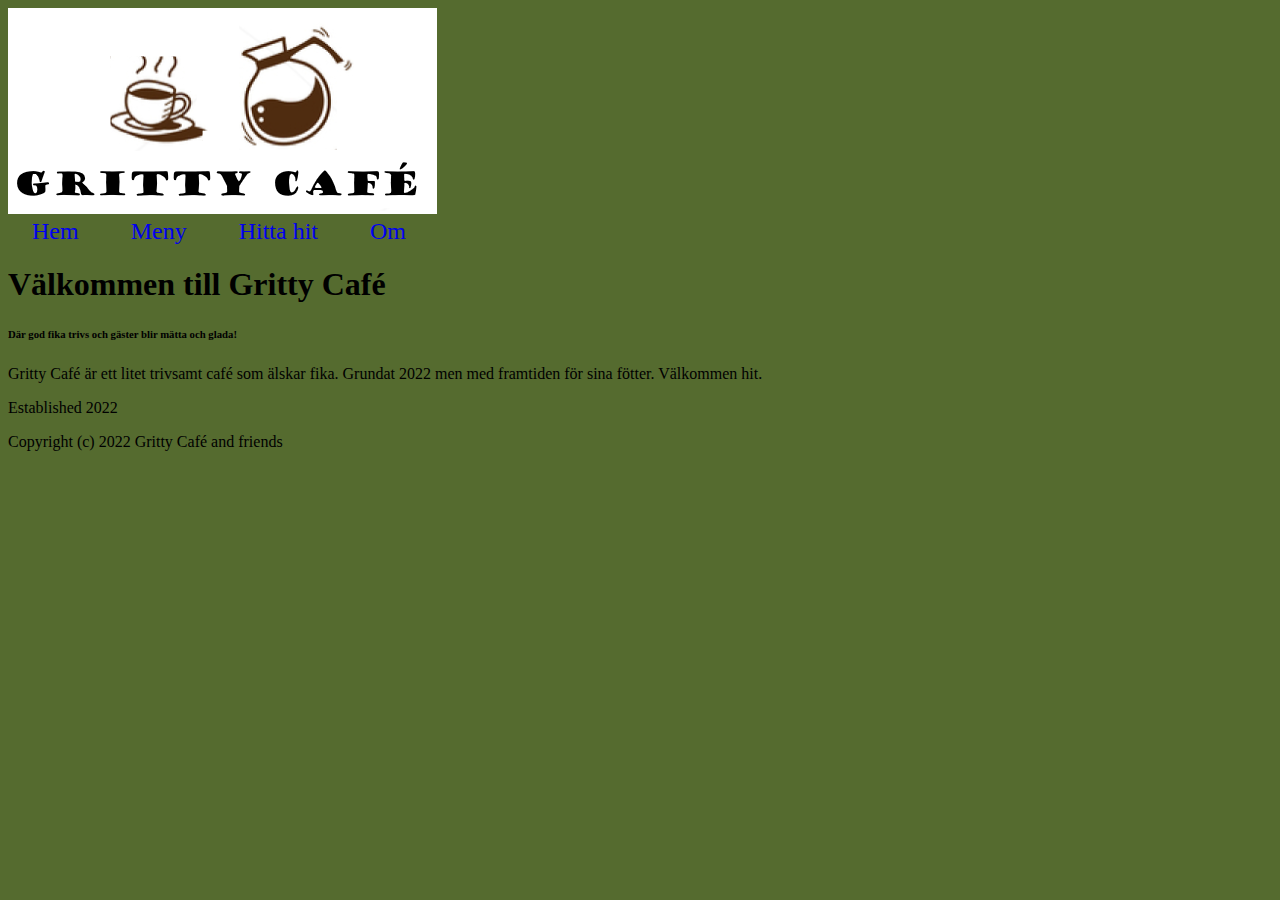
==== about.html @ a3bed283 "Structured project mapp" ====
<!DOCTYPE html>
<html>
  <head>
    <meta charset="utf-8">
    <title>Välkommen till Gritty Café</title>
    <link rel="stylesheet" href="css/base.css">
  </head>
  <body>
    <div class="logo">
      <a href="https://github.com/johan-at-grit/vh-slut">
        <img src="img/logo.png">
      </a>
    </div>

    <div class="navigation">
      <a href="index.html">
        <p>Hem</p>
      </a>   
      <a href="menu.html">
        <p>Meny</p>
      </a>   
      <a href="find.html">
        <p>Hitta hit</p>
      </a>   
      <a href="about.html">
        <p>Om</p>
      </a>   
    </div>

    <div class="content">
      <h1>Välkommen till Gritty Café</h1>
      <h6>Där god fika trivs och gäster blir mätta och glada!</h6>
      <p>Gritty Café är ett litet trivsamt café som älskar fika. Grundat 2022 men med framtiden för sina fötter. Välkommen hit.</p>
    </div>

    <div class="footer">
      <p>Established 2022</p>
      <p>Copyright (c) 2022 Gritty Café and friends</p>
    </div>
  </body>
</html>
---- css/base.css ----
.navigation a p {
   font-size: 1.5em;
   display:inline;
   padding: 4px 24px;
}

a:link {
   text-decoration: none;
}

a:hover > p {
   background-color: black;
   color: white;
}

body {
   background-color: darkolivegreen;
}
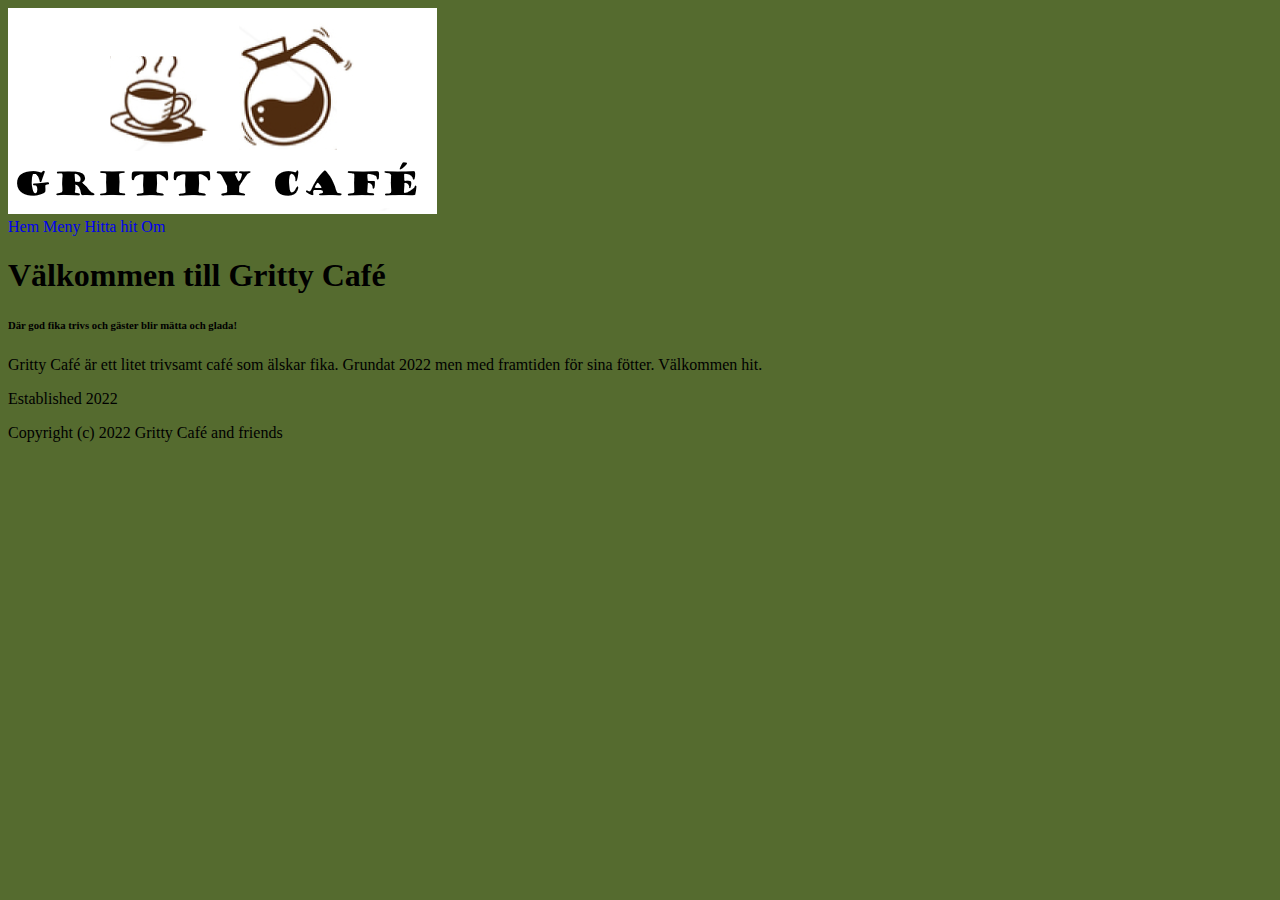
==== commit 68f60fef: "Edit nav and header" ====
--- a/about.html
+++ b/about.html
@@ -1,32 +1,23 @@
 <!DOCTYPE html>
-<html>
+<html lang="en">
   <head>
-    <meta charset="utf-8">
+    <meta charset="UTF-8">
+    <meta http-equiv="X-UA-Compatible" content="IE=edge">
+    <meta name="viewport" content="width=device-width, initial-scale=1.0">
     <title>Välkommen till Gritty Café</title>
     <link rel="stylesheet" href="css/base.css">
   </head>
   <body>
-    <div class="logo">
-      <a href="https://github.com/johan-at-grit/vh-slut">
-        <img src="img/logo.png">
-      </a>
-    </div>
-
-    <div class="navigation">
-      <a href="index.html">
-        <p>Hem</p>
-      </a>   
-      <a href="menu.html">
-        <p>Meny</p>
-      </a>   
-      <a href="find.html">
-        <p>Hitta hit</p>
-      </a>   
-      <a href="about.html">
-        <p>Om</p>
-      </a>   
-    </div>
-
+    <header>
+      <a href="https://github.com/johan-at-grit/vh-slut"><img src="img/logo.png"></a>
+    </header>
+    <nav>
+      <a href="index.html">Hem</a>
+      <a href="menu.html">Meny</a>
+      <a href="find.html">Hitta hit</a>
+      <a href="about.html">Om</a>
+    </nav>
+  
     <div class="content">
       <h1>Välkommen till Gritty Café</h1>
       <h6>Där god fika trivs och gäster blir mätta och glada!</h6>
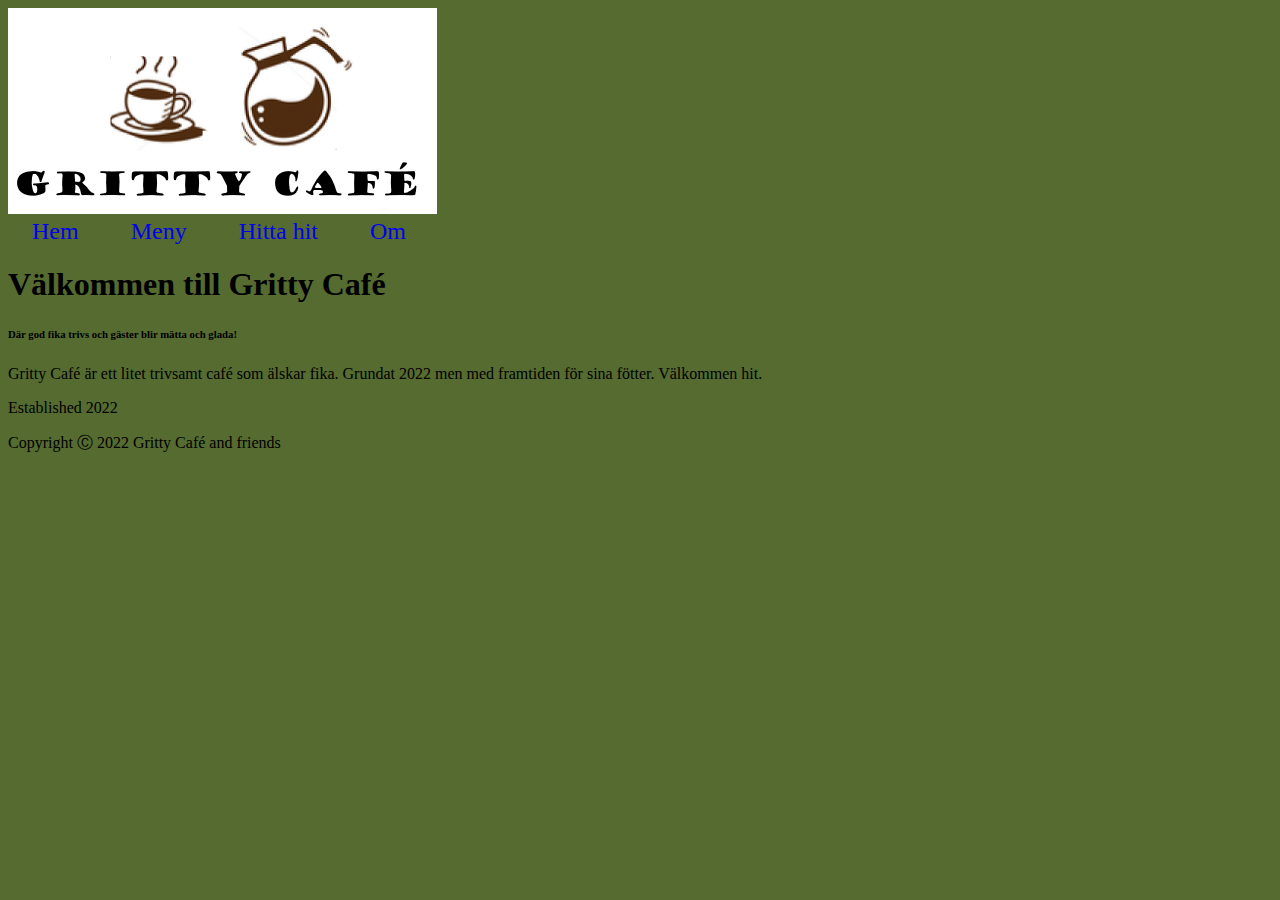
==== commit 34602d5b: "Edit div class "footer" to <footer> tag" ====
--- a/about.html
+++ b/about.html
@@ -24,9 +24,9 @@
       <p>Gritty Café är ett litet trivsamt café som älskar fika. Grundat 2022 men med framtiden för sina fötter. Välkommen hit.</p>
     </div>
 
-    <div class="footer">
+    <footer>
       <p>Established 2022</p>
-      <p>Copyright (c) 2022 Gritty Café and friends</p>
-    </div>
+      <p>Copyright Ⓒ 2022 Gritty Café and friends</p>
+    </footer>
   </body>
 </html>
--- a/css/base.css
+++ b/css/base.css
@@ -1,4 +1,4 @@
-.navigation a p {
+nav a{
    font-size: 1.5em;
    display:inline;
    padding: 4px 24px;
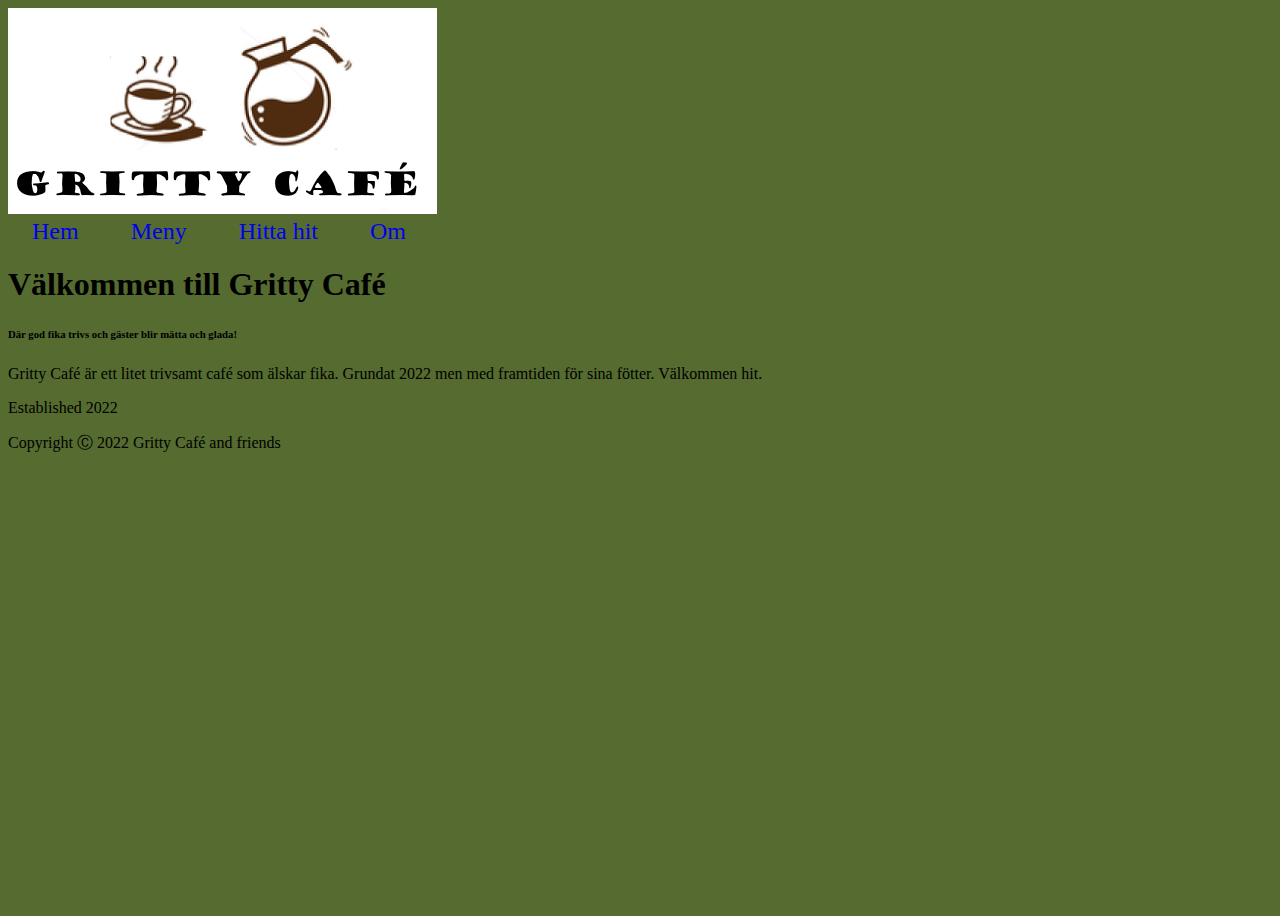
==== commit ff73e2fc: "Edit stylesheet name + Text for find.html" ====
--- a/about.html
+++ b/about.html
@@ -5,7 +5,7 @@
     <meta http-equiv="X-UA-Compatible" content="IE=edge">
     <meta name="viewport" content="width=device-width, initial-scale=1.0">
     <title>Välkommen till Gritty Café</title>
-    <link rel="stylesheet" href="css/base.css">
+    <link rel="stylesheet" href="css/style.css">
   </head>
   <body>
     <header>
--- a/css/style.css
+++ b/css/style.css
@@ -0,0 +1,19 @@
+body {
+   background-color: darkolivegreen;
+   height: 100vh;
+}
+
+nav a{
+   font-size: 1.5em;
+   display:inline;
+   padding: 4px 24px;
+}
+
+a:link {
+   text-decoration: none;
+}
+
+a:hover {
+   background-color: black;
+   color: white;
+}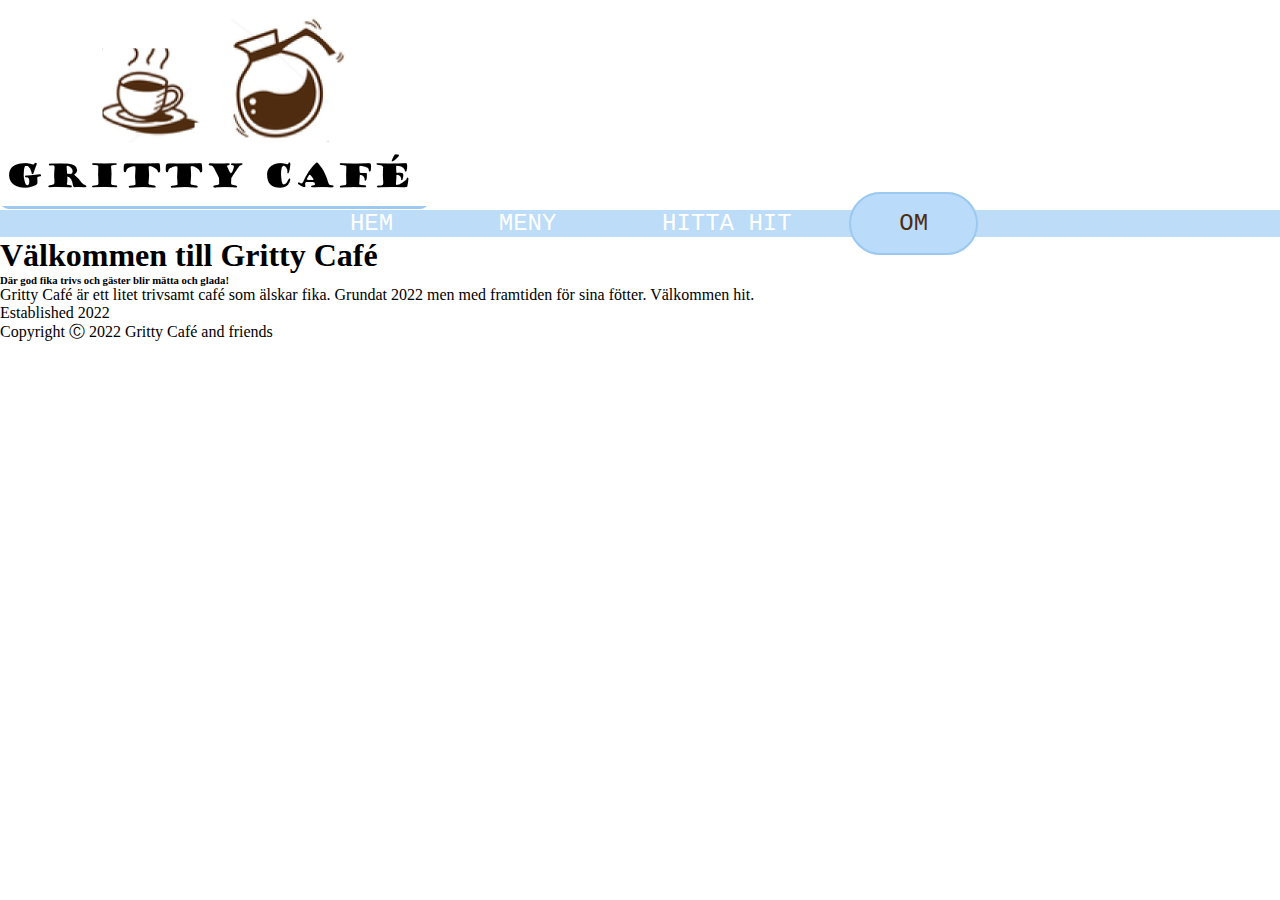
==== commit e677aa1c: "Styling nav, colors and font" ====
--- a/about.html
+++ b/about.html
@@ -15,7 +15,7 @@
       <a href="index.html">Hem</a>
       <a href="menu.html">Meny</a>
       <a href="find.html">Hitta hit</a>
-      <a href="about.html">Om</a>
+      <a href="about.html" class="active">Om</a>
     </nav>
   
     <div class="content">
--- a/css/style.css
+++ b/css/style.css
@@ -1,19 +1,36 @@
-body {
-   background-color: darkolivegreen;
-   height: 100vh;
+*{
+   margin: 0;
+   padding: 0;
+}
+
+nav{
+   background-color: rgb(188, 220, 248);
+   text-align: center;
+   text-transform: uppercase;
+   font-family: 'Courier New', Courier, monospace;
 }
 
 nav a{
    font-size: 1.5em;
-   display:inline;
-   padding: 4px 24px;
-}
-
-a:link {
+   padding: 1rem 3rem;
    text-decoration: none;
+   color: white;
 }
 
 a:hover {
-   background-color: black;
+   background-color: rgb(156, 201, 240);
    color: white;
+   border-radius: 50px;
+}
+
+.active{
+   background-color: rgb(186, 220, 250);
+   color: #4f2c0f;
+   border-radius: 50px;
+   border: solid 2px rgb(156, 201, 240);
+}
+
+body {
+   background-color: rgb(255, 255, 255);
+   height: 100vh;
 }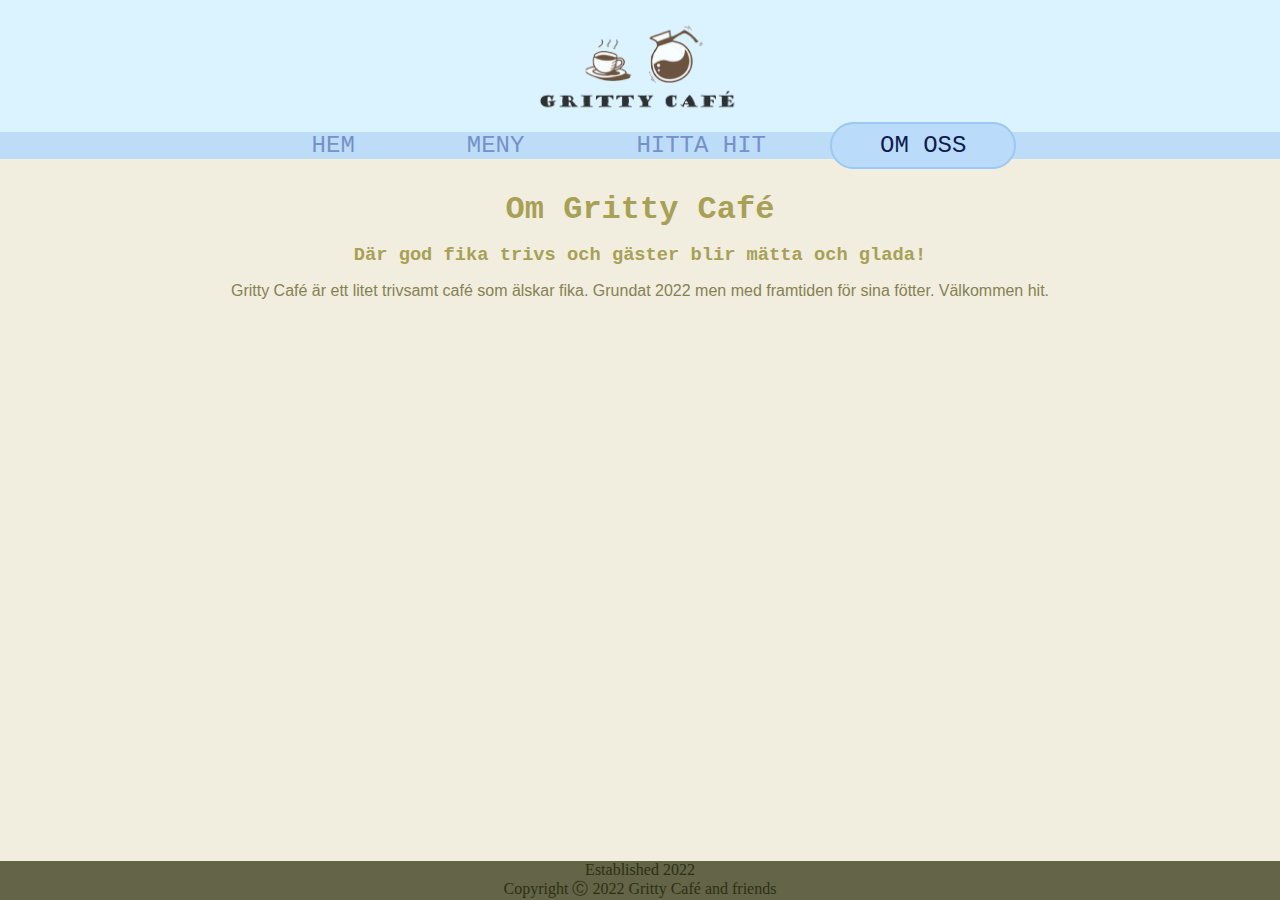
==== commit 6145d2a8: "Text to helvetica and css styling" ====
--- a/about.html
+++ b/about.html
@@ -15,12 +15,12 @@
       <a href="index.html">Hem</a>
       <a href="menu.html">Meny</a>
       <a href="find.html">Hitta hit</a>
-      <a href="about.html" class="active">Om</a>
+      <a href="about.html" class="active">Om oss</a>
     </nav>
   
     <div class="content">
-      <h1>Välkommen till Gritty Café</h1>
-      <h6>Där god fika trivs och gäster blir mätta och glada!</h6>
+      <h1>Om Gritty Café</h1>
+      <h3>Där god fika trivs och gäster blir mätta och glada!</h3>
       <p>Gritty Café är ett litet trivsamt café som älskar fika. Grundat 2022 men med framtiden för sina fötter. Välkommen hit.</p>
     </div>
 
--- a/css/style.css
+++ b/css/style.css
@@ -1,6 +1,19 @@
 *{
    margin: 0;
    padding: 0;
+}
+
+header{
+   background-color: rgb(219, 242, 255);
+   padding: 1rem;
+}
+
+header img{
+   height: 100px;
+   opacity: 80%;
+   display: block;
+   margin-left: auto;
+   margin-right: auto;
 }
 
 nav{
@@ -8,29 +21,67 @@
    text-align: center;
    text-transform: uppercase;
    font-family: 'Courier New', Courier, monospace;
+   margin-bottom: 2rem;
 }
 
 nav a{
    font-size: 1.5em;
-   padding: 1rem 3rem;
+   padding: .5rem 3rem;
+   margin: 0rem .2rem;
    text-decoration: none;
-   color: white;
+   color: #7690ca;
 }
 
 a:hover {
    background-color: rgb(156, 201, 240);
-   color: white;
+   color: #0f1b4f;
    border-radius: 50px;
 }
 
 .active{
    background-color: rgb(186, 220, 250);
-   color: #4f2c0f;
+   color: #0f1b4f;
    border-radius: 50px;
    border: solid 2px rgb(156, 201, 240);
 }
 
 body {
-   background-color: rgb(255, 255, 255);
-   height: 100vh;
+   background-color: rgb(241, 238, 224);
+   min-height: 100vh;
+   position: relative;
+}
+
+h1, h3{
+   margin: 1rem;
+   color: rgb(168, 160, 85);
+   font-family: 'Courier New', Courier, monospace;
+}
+
+.content{
+   margin: 0rem 10rem;
+   text-align: center;
+}
+
+.content img{
+   opacity: 0.8;
+   width: 1280px;
+   height: auto;
+}
+
+.content p{
+   color: rgb(134, 129, 81);
+   font-family: Helvetica, sans-serif;
+}
+
+table{
+   text-align: center;
+}
+
+footer{
+   position: absolute;
+   bottom: 0;
+   width: 100%;
+   background-color: rgb(99, 100, 72);
+   color: rgb(46, 48, 19);
+   text-align: center;
 }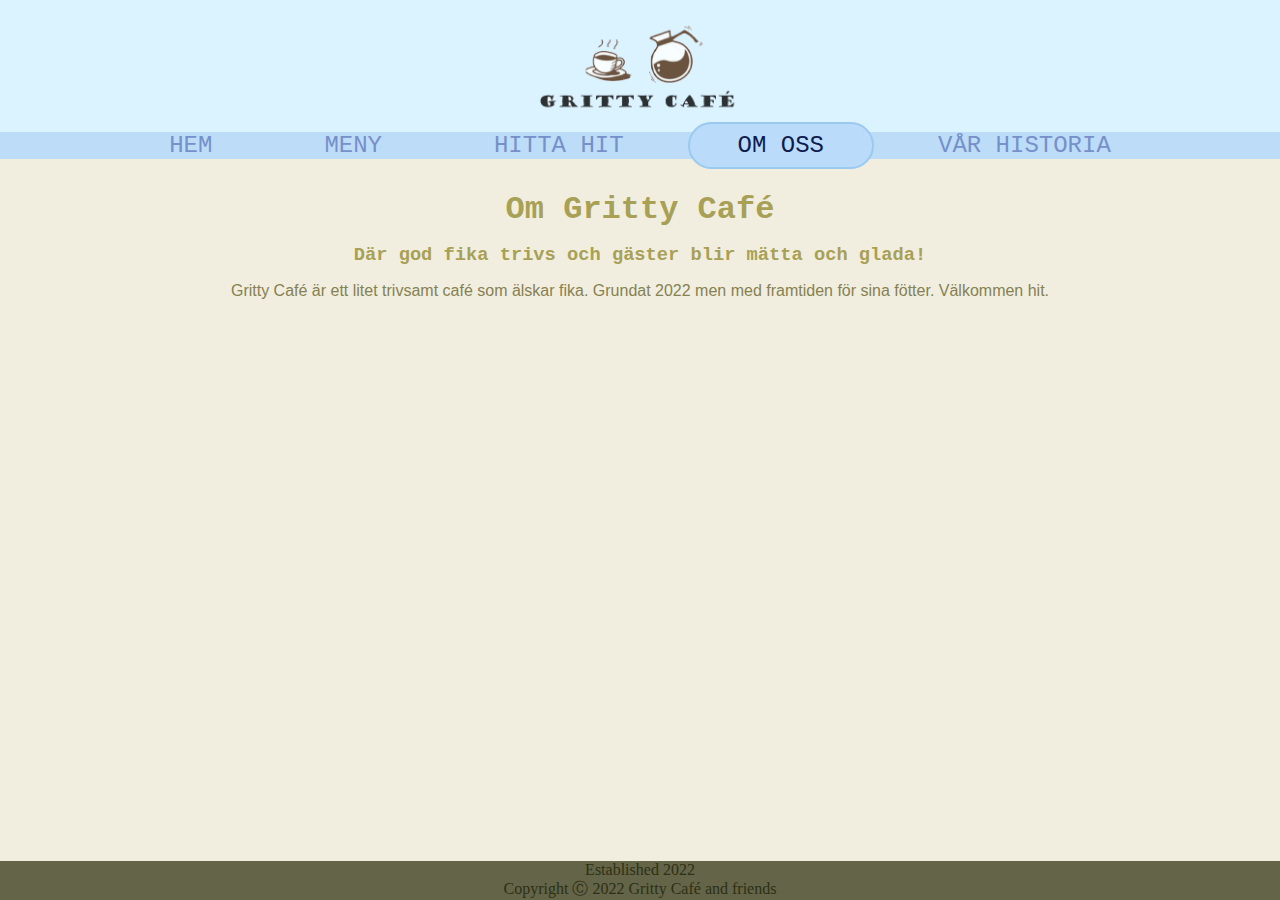
==== commit f1bc78eb: "Add page "history"" ====
--- a/about.html
+++ b/about.html
@@ -16,6 +16,7 @@
       <a href="menu.html">Meny</a>
       <a href="find.html">Hitta hit</a>
       <a href="about.html" class="active">Om oss</a>
+      <a href="history.html">Vår historia</a>
     </nav>
   
     <div class="content">
